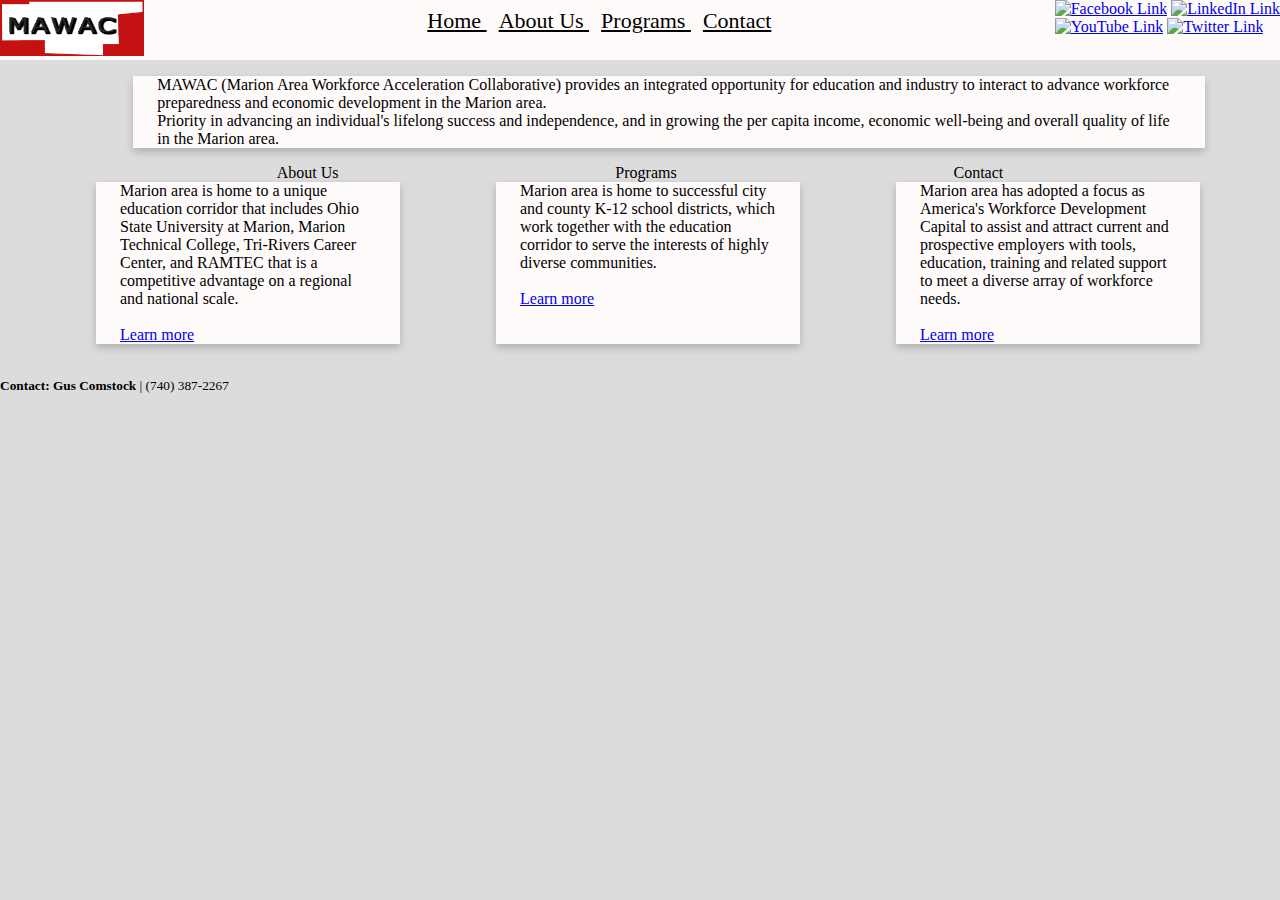
==== public/index.html @ afbb5761 "Moved folders" ====
<!DOCTYPE html>
<html lang="en">

<head>
    <meta charset="UTF-8">
    <meta name="viewport" content="width=device-width, initial-scale=1.0">
    <meta http-equiv="X-UA-Compatible" content="ie=edge">
    <title> MAWAC | HOME </title>
    <link rel="stylesheet" href="css/card.css">
    <link rel="stylesheet" href="css/style.css">
</head>

<body>
    <!-- The nav will have flex, row, space-evenly -->
    <nav>
        <!-- Navbar Logo -->
        <div id="nav--logo">
            <img src="img/tempLogo.png" alt="MAWAC Logo" id="logo">
        </div>

        <!-- Navbar Links-->
        <!-- Links will be underlined -->
        <div id="nav--links">
            <a href="index.html" class="navItem"> Home </a>
            <a href="#" class="navItem"> About Us </a>
            <a href="#" class="navItem"> Programs </a>
            <a href="#" class="navItem"> Contact </a>
        </div>

        <!-- Social Media -->
        <!-- The social media will be in a 2x2 square in the top right of the page. -->
        <div id="nav--socialMedia">
            <div class="nav--socialMedia--topRow">
                <a href="#"><img src="#" alt="Facebook Link" class="navSocialMedia" id="Facebook"></a>
                <a href="#"><img src="#" alt="LinkedIn Link" class="navSocialMedia " id="LinkedIn"></a>
            </div>
            <div class="nav--socialMedia--bottomRow">
                <a href="#"><img src="#" alt="YouTube Link" class="navSocialMedia " id="YouTube"></a>
                <a href="#"><img src="#" alt="Twitter Link" class="navSocialMedia " id="Twitter"></a>
            </div>
        </div>

    </nav>

    <main>
        <!-- Start of Card Holder, MAWAC Info -->
        <div class="cardHolder" id="mawacInfo">
            <!-- This should work like a slideshow at some point, view past projects for code @George -->
            <!--img src="img/Palace_Theater,_Marion.jpg" alt="Marion Palace Theatre" id="slideShow" /-->
            <br>
            <!-- Added another id to this card so that it can stretch longer -->
            <article class="card" id="mawacText">
                <p class="cardContent">
                    MAWAC (Marion Area Workforce Acceleration Collaborative) provides an integrated opportunity for education and industry to interact to advance workforce preparedness and economic development in the Marion area.
                </p>
                <p class="cardContent">
                    Priority in advancing an individual's lifelong success and independence, and in growing the per capita income, economic well-being and overall quality of life in the Marion area.
                </p>
            </article>
        </div>
        <!-- End of Card Holder, MAWAC Info-->

        <!-- Start of Card Holder, Quick Links -->
        <div class="cardHolder" id="quickLinks">
            <!-- Start of imgContainer, About Us Quick Link-->
            <div class="imgContainer" id="aboutUsQuickLink">
                <p class="cardContent"> About Us </p>
            </div>

            <!-- Start of imgContainer, Programs Quick Link-->
            <div class="imgContainer" id="programsQuickLink">
                <p class="cardContent"> Programs </p>
            </div>

            <!-- Start of imgContainer, Contact Quick Link-->
            <div class="imgContainer" id="contactQuickLink">
                <p class="cardContent"> Contact </p>
            </div>
        </div>
        <!-- End of Card Holder, Quick Links -->

        <!-- Start of Card Holder, Quick Article Info -->
        <div class="cardHolder" id="quickArticle">
            <article class="card">
                <p class="cardContent">
                    Marion area is home to a unique education corridor that includes Ohio State University at Marion, Marion Technical College, Tri-Rivers Career Center, and RAMTEC that is a competitive advantage on a regional and national scale.
                    <br>
                    <br>
                    <a href="#">Learn more</a>
                </p>
            </article>
            <article class="card">
                <p class="cardContent">
                    Marion area is home to successful city and county K-12 school districts, which work together with the education corridor to serve the interests of highly diverse communities.
                    <br>
                    <br>
                    <a href="#">Learn more</a>
                </p>
            </article>
            <article class="card">
                <p class="cardContent">
                    Marion area has adopted a focus as America's Workforce Development Capital to assist and attract current and prospective employers with tools, education, training and related support to meet a diverse array of workforce needs.
                    <br>
                    <br>
                    <a href="#">Learn more</a>
                </p>
            </article>
        </div>
        <!-- End of Cardholder, Quick Article Info -->
    </main>

    <footer>
        <!-- Disclaimers -->

        <!-- Contact -->
        <small> <strong> Contact: Gus Comstock </strong> | (740) 387-2267 </small>

        <!-- Location -->
    </footer>
</body>

</html>
---- public/css/card.css ----
/**
The card is designed to be able to grow as needed for the content inside, meaning that
it could potentially grow indefinetly if the article tag is not closed. 
**/


/* For screen sizes similar to that of the iPhone 5s */

:root {
    --alt-main-color: #FFFAFA;
}

.cardHolder {
    display: flex;
    flex-direction: column;
    justify-content: center;
}

.card {
    /* Border radius is commented out specificly for mawac */
    /* border-radius: 14px; */
    /* Background set to a dark color for affect visibilty, can be changed */
    background-color: var(--alt-main-color);
    width: 60%;
    padding-left: 1.5em;
    padding-right: 1.5em;
    /* padding-bottom: .5em;
    padding-top: .5em; */
    box-shadow: 0 4px 8px 0 rgba(0, 0, 0, 0.2);
    transition: 0.3s;
    /* Added to give breathing room on the left side for mobile*/
    margin-left: 2em;
}

.card:hover {
    box-shadow: 0 8px 16px 0 rgba(0, 0, 0, 0.2);
}

.cardTitle {
    font-weight: bold;
    font-size: 22px;
    color: black;
    /* Adds a horizontal line without having to constantly typing <hr>*/
    border-bottom: 1px solid gray;
}

.cardContent {
    font-weight: normal;
    font-size: 16px;
    color: black;
}


/* For Screen sizes similar to iPhone 6+ */

@media only screen and (min-width: 400px) {
    .card {
        margin-left: 2.5em;
    }
}


/* For Screen Sizes similar to iPad's */

@media only screen and (min-width: 768px) {
    .cardHolder {
        flex-direction: row;
        flex-wrap: wrap;
        flex-basis: 45%;
        justify-content: space-evenly;
    }
    .card {
        width: 20%;
        margin-bottom: 2em;
        margin-left: 1em;
    }
}
---- public/css/style.css ----
:root {
    --main-color: #DCDCDC;
    --alt-main-color: #FFFAFA;
}

* {
    margin: 0;
    padding: 0;
}

nav {
    display: flex;
    background-color: var(--alt-main-color);
    flex-direction: row;
    justify-content: space-between;
}

body {
    background-color: var(--main-color);
}

#logo {
    width: 9em;
    height: 3.5em;
}

#nav--links {
    margin: .5em;
}

.navItem {
    justify-content: space-evenly;
    padding: 6px;
    font-size: 22px;
    color: black;
}

.navItem:hover {
    font-weight: bold;
}


/* This is hidden currently so I can design the rest of the the nav bar. */

#nav--socialMedia {
    flex-direction: column;
}

#mawacText {
    margin: 1em;
    width: 80%;
}
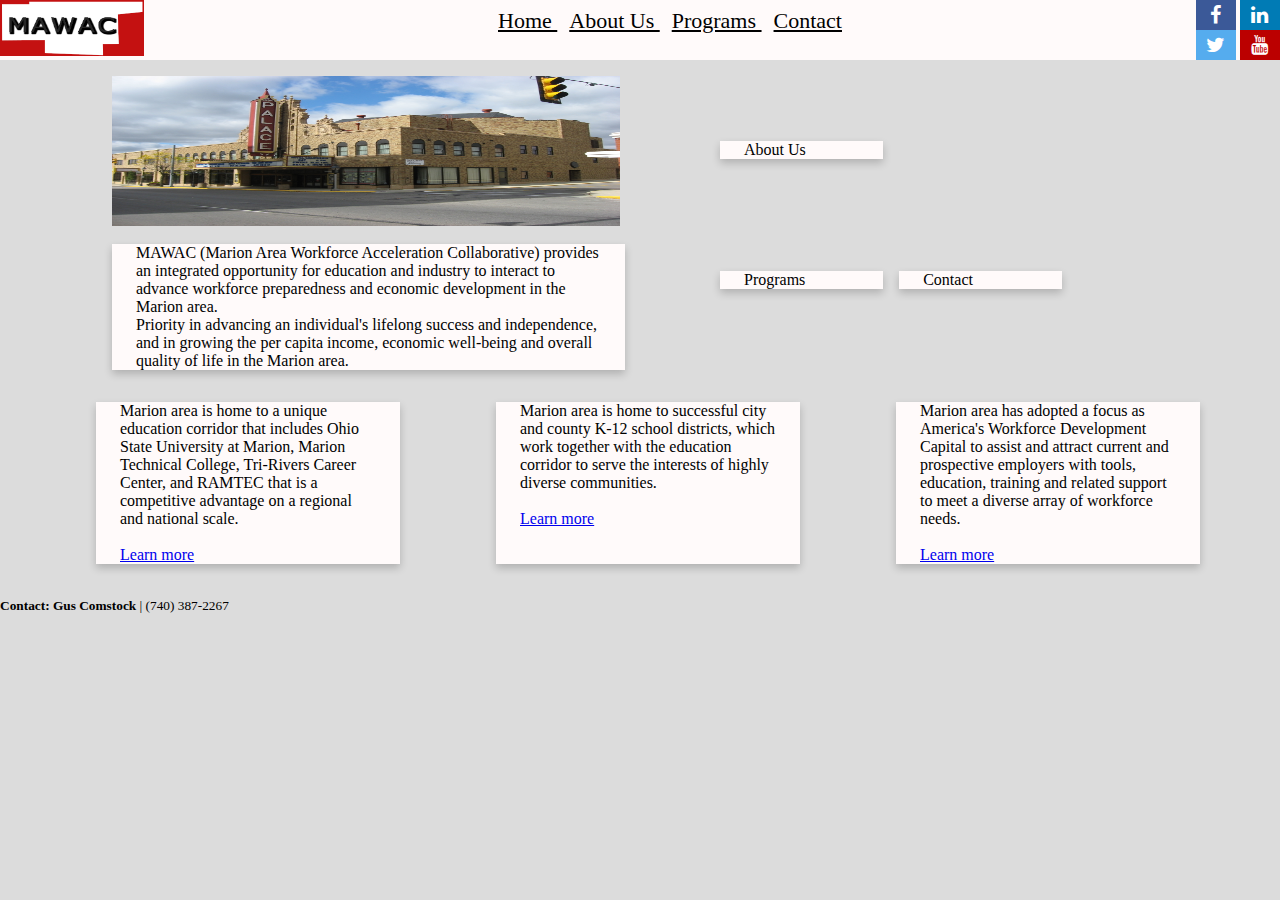
==== commit a446df01: "Corrected page layout, added social media logo" ====
--- a/public/index.html
+++ b/public/index.html
@@ -8,6 +8,8 @@
     <title> MAWAC | HOME </title>
     <link rel="stylesheet" href="css/card.css">
     <link rel="stylesheet" href="css/style.css">
+    <link rel="stylesheet" href="https://cdnjs.cloudflare.com/ajax/libs/font-awesome/4.7.0/css/font-awesome.min.css">
+    <link rel="stylesheet" href="css/favicon_style.css">
 </head>
 
 <body>
@@ -31,54 +33,57 @@
         <!-- The social media will be in a 2x2 square in the top right of the page. -->
         <div id="nav--socialMedia">
             <div class="nav--socialMedia--topRow">
-                <a href="#"><img src="#" alt="Facebook Link" class="navSocialMedia" id="Facebook"></a>
-                <a href="#"><img src="#" alt="LinkedIn Link" class="navSocialMedia " id="LinkedIn"></a>
+                <a href="#" class="fa fa-facebook"></a>
+                <a href="#" class="fa fa-linkedin"></a>
             </div>
             <div class="nav--socialMedia--bottomRow">
-                <a href="#"><img src="#" alt="YouTube Link" class="navSocialMedia " id="YouTube"></a>
-                <a href="#"><img src="#" alt="Twitter Link" class="navSocialMedia " id="Twitter"></a>
+                <a href="#" class="fa fa-twitter"></a>
+                <a href="#" class="fa fa-youtube"></a>
             </div>
         </div>
 
     </nav>
 
     <main>
-        <!-- Start of Card Holder, MAWAC Info -->
-        <div class="cardHolder" id="mawacInfo">
-            <!-- This should work like a slideshow at some point, view past projects for code @George -->
-            <!--img src="img/Palace_Theater,_Marion.jpg" alt="Marion Palace Theatre" id="slideShow" /-->
-            <br>
-            <!-- Added another id to this card so that it can stretch longer -->
-            <article class="card" id="mawacText">
-                <p class="cardContent">
-                    MAWAC (Marion Area Workforce Acceleration Collaborative) provides an integrated opportunity for education and industry to interact to advance workforce preparedness and economic development in the Marion area.
-                </p>
-                <p class="cardContent">
-                    Priority in advancing an individual's lifelong success and independence, and in growing the per capita income, economic well-being and overall quality of life in the Marion area.
-                </p>
-            </article>
+        <!-- Row One -->
+        <div id="rowOne">
+            <!-- Start of Card Holder, MAWAC Info -->
+            <div class="cardHolder" id="mawacInfo">
+                <!-- This should work like a slideshow at some point, view past projects for code @George -->
+                <img src="img/Palace_Theater,_Marion.jpg" alt="Marion Palace Theatre" id="slideShow" />
+                <br>
+                <!-- Added another id to this card so that it can stretch longer -->
+                <article class="card" id="mawacText">
+                    <p class="cardContent">
+                        MAWAC (Marion Area Workforce Acceleration Collaborative) provides an integrated opportunity for education and industry to interact to advance workforce preparedness and economic development in the Marion area.
+                    </p>
+                    <p class="cardContent">
+                        Priority in advancing an individual's lifelong success and independence, and in growing the per capita income, economic well-being and overall quality of life in the Marion area.
+                    </p>
+                </article>
+            </div>
+            <!-- End of Card Holder, MAWAC Info-->
+
+            <!-- Start of Card Holder, Quick Links -->
+            <div class="cardHolder" id="quickLinks">
+                <!-- Start of imgContainer, About Us Quick Link-->
+                <div class="imgContainer card" id="aboutUsQuickLink">
+                    <p class="cardContent"> About Us </p>
+                </div>
+                <div class="rowTwo">
+                    <!-- Start of imgContainer, Programs Quick Link-->
+                    <div class="imgContainer card" id="programsQuickLink">
+                        <p class="cardContent"> Programs </p>
+                    </div>
+
+                    <!-- Start of imgContainer, Contact Quick Link-->
+                    <div class="imgContainer card" id="contactQuickLink">
+                        <p class="cardContent"> Contact </p>
+                    </div>
+                </div>
+            </div>
+            <!-- End of Card Holder, Quick Links -->
         </div>
-        <!-- End of Card Holder, MAWAC Info-->
-
-        <!-- Start of Card Holder, Quick Links -->
-        <div class="cardHolder" id="quickLinks">
-            <!-- Start of imgContainer, About Us Quick Link-->
-            <div class="imgContainer" id="aboutUsQuickLink">
-                <p class="cardContent"> About Us </p>
-            </div>
-
-            <!-- Start of imgContainer, Programs Quick Link-->
-            <div class="imgContainer" id="programsQuickLink">
-                <p class="cardContent"> Programs </p>
-            </div>
-
-            <!-- Start of imgContainer, Contact Quick Link-->
-            <div class="imgContainer" id="contactQuickLink">
-                <p class="cardContent"> Contact </p>
-            </div>
-        </div>
-        <!-- End of Card Holder, Quick Links -->
-
         <!-- Start of Card Holder, Quick Article Info -->
         <div class="cardHolder" id="quickArticle">
             <article class="card">
--- a/public/css/style.css
+++ b/public/css/style.css
@@ -46,7 +46,35 @@
     flex-direction: column;
 }
 
+#mawacInfo {
+    display: flex;
+    flex-direction: column;
+    justify-content: space-around;
+    flex-grow: 2;
+    margin-left: 6em;
+}
+
 #mawacText {
-    margin: 1em;
-    width: 80%;
+    width: 76.5%;
+}
+
+#slideShow {
+    margin-top: 1em;
+    margin-left: 1em;
+    width: 83.5%;
+    height: 150px;
+}
+
+#rowOne {
+    display: flex;
+}
+
+#quickLinks {
+    display: flex;
+    flex-direction: column;
+}
+
+.rowTwo {
+    display: flex;
+    flex-direction: row;
 }--- a/public/css/favicon_style.css
+++ b/public/css/favicon_style.css
@@ -0,0 +1,43 @@
+.fa {
+    padding: 5px;
+    font-size: 20px;
+    width: 30px;
+    text-align: center;
+    text-decoration: none;
+}
+
+
+/* Add a hover effect if you want */
+
+.fa:hover {
+    opacity: 0.7;
+}
+
+
+/* Set a specific color for each brand */
+
+
+/* Facebook */
+
+.fa-facebook {
+    background: #3B5998;
+    color: white;
+}
+
+
+/* Twitter */
+
+.fa-twitter {
+    background: #55ACEE;
+    color: white;
+}
+
+.fa-youtube {
+    background: #bb0000;
+    color: white;
+}
+
+.fa-linkedin {
+    background: #007bb5;
+    color: white;
+}